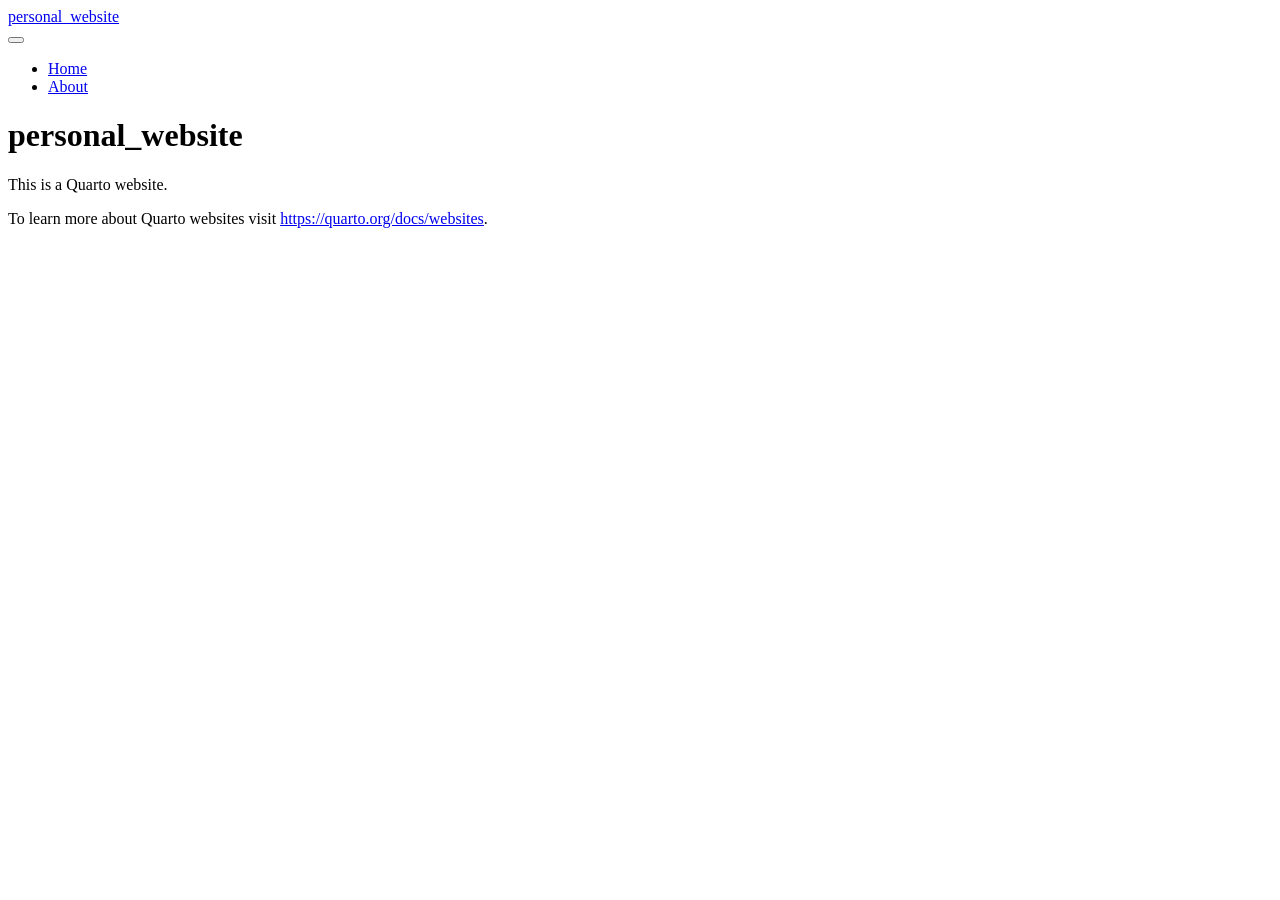
==== docs/index.html @ 61f5888b "add docs and rm _site" ====
<!DOCTYPE html>
<html xmlns="http://www.w3.org/1999/xhtml" lang="en" xml:lang="en"><head>

<meta charset="utf-8">
<meta name="generator" content="quarto-1.8.21">

<meta name="viewport" content="width=device-width, initial-scale=1.0, user-scalable=yes">


<title>personal_website</title>
<style>
code{white-space: pre-wrap;}
span.smallcaps{font-variant: small-caps;}
div.columns{display: flex; gap: min(4vw, 1.5em);}
div.column{flex: auto; overflow-x: auto;}
div.hanging-indent{margin-left: 1.5em; text-indent: -1.5em;}
ul.task-list{list-style: none;}
ul.task-list li input[type="checkbox"] {
  width: 0.8em;
  margin: 0 0.8em 0.2em -1em; /* quarto-specific, see https://github.com/quarto-dev/quarto-cli/issues/4556 */ 
  vertical-align: middle;
}
</style>


<script src="site_libs/quarto-nav/quarto-nav.js"></script>
<script src="site_libs/quarto-nav/headroom.min.js"></script>
<script src="site_libs/clipboard/clipboard.min.js"></script>
<script src="site_libs/quarto-search/autocomplete.umd.js"></script>
<script src="site_libs/quarto-search/fuse.min.js"></script>
<script src="site_libs/quarto-search/quarto-search.js"></script>
<meta name="quarto:offset" content="./">
<script src="site_libs/quarto-html/quarto.js" type="module"></script>
<script src="site_libs/quarto-html/tabsets/tabsets.js" type="module"></script>
<script src="site_libs/quarto-html/axe/axe-check.js" type="module"></script>
<script src="site_libs/quarto-html/popper.min.js"></script>
<script src="site_libs/quarto-html/tippy.umd.min.js"></script>
<script src="site_libs/quarto-html/anchor.min.js"></script>
<link href="site_libs/quarto-html/tippy.css" rel="stylesheet">
<link href="site_libs/quarto-html/quarto-syntax-highlighting-ea1d7ac60288e0f1efdbc993fd8432ae.css" rel="stylesheet" id="quarto-text-highlighting-styles">
<script src="site_libs/bootstrap/bootstrap.min.js"></script>
<link href="site_libs/bootstrap/bootstrap-icons.css" rel="stylesheet">
<link href="site_libs/bootstrap/bootstrap-e31584831b205ffbb2d98406f31c2a5b.min.css" rel="stylesheet" append-hash="true" id="quarto-bootstrap" data-mode="light">
<script id="quarto-search-options" type="application/json">{
  "location": "navbar",
  "copy-button": false,
  "collapse-after": 3,
  "panel-placement": "end",
  "type": "overlay",
  "limit": 50,
  "keyboard-shortcut": [
    "f",
    "/",
    "s"
  ],
  "show-item-context": false,
  "language": {
    "search-no-results-text": "No results",
    "search-matching-documents-text": "matching documents",
    "search-copy-link-title": "Copy link to search",
    "search-hide-matches-text": "Hide additional matches",
    "search-more-match-text": "more match in this document",
    "search-more-matches-text": "more matches in this document",
    "search-clear-button-title": "Clear",
    "search-text-placeholder": "",
    "search-detached-cancel-button-title": "Cancel",
    "search-submit-button-title": "Submit",
    "search-label": "Search"
  }
}</script>


<link rel="stylesheet" href="styles.css">
</head>

<body class="nav-fixed quarto-light">

<div id="quarto-search-results"></div>
  <header id="quarto-header" class="headroom fixed-top">
    <nav class="navbar navbar-expand-lg " data-bs-theme="dark">
      <div class="navbar-container container-fluid">
      <div class="navbar-brand-container mx-auto">
    <a href="./index.html" class="navbar-brand navbar-brand-logo">
    </a>
    <a class="navbar-brand" href="./index.html">
    <span class="navbar-title">personal_website</span>
    </a>
  </div>
            <div id="quarto-search" class="" title="Search"></div>
          <button class="navbar-toggler" type="button" data-bs-toggle="collapse" data-bs-target="#navbarCollapse" aria-controls="navbarCollapse" role="menu" aria-expanded="false" aria-label="Toggle navigation" onclick="if (window.quartoToggleHeadroom) { window.quartoToggleHeadroom(); }">
  <span class="navbar-toggler-icon"></span>
</button>
          <div class="collapse navbar-collapse" id="navbarCollapse">
            <ul class="navbar-nav navbar-nav-scroll me-auto">
  <li class="nav-item">
    <a class="nav-link active" href="./index.html" aria-current="page"> 
<span class="menu-text">Home</span></a>
  </li>  
  <li class="nav-item">
    <a class="nav-link" href="./about.html"> 
<span class="menu-text">About</span></a>
  </li>  
</ul>
          </div> <!-- /navcollapse -->
            <div class="quarto-navbar-tools">
</div>
      </div> <!-- /container-fluid -->
    </nav>
</header>
<!-- content -->
<div id="quarto-content" class="quarto-container page-columns page-rows-contents page-layout-article page-navbar">
<!-- sidebar -->
<!-- margin-sidebar -->
    <div id="quarto-margin-sidebar" class="sidebar margin-sidebar zindex-bottom">
        
    </div>
<!-- main -->
<main class="content" id="quarto-document-content">

<header id="title-block-header" class="quarto-title-block default">
<div class="quarto-title">
<h1 class="title">personal_website</h1>
</div>



<div class="quarto-title-meta">

    
  
    
  </div>
  


</header>


<p>This is a Quarto website.</p>
<p>To learn more about Quarto websites visit <a href="https://quarto.org/docs/websites" class="uri">https://quarto.org/docs/websites</a>.</p>



</main> <!-- /main -->
<script id="quarto-html-after-body" type="application/javascript">
  window.document.addEventListener("DOMContentLoaded", function (event) {
    const icon = "";
    const anchorJS = new window.AnchorJS();
    anchorJS.options = {
      placement: 'right',
      icon: icon
    };
    anchorJS.add('.anchored');
    const isCodeAnnotation = (el) => {
      for (const clz of el.classList) {
        if (clz.startsWith('code-annotation-')) {                     
          return true;
        }
      }
      return false;
    }
    const onCopySuccess = function(e) {
      // button target
      const button = e.trigger;
      // don't keep focus
      button.blur();
      // flash "checked"
      button.classList.add('code-copy-button-checked');
      var currentTitle = button.getAttribute("title");
      button.setAttribute("title", "Copied!");
      let tooltip;
      if (window.bootstrap) {
        button.setAttribute("data-bs-toggle", "tooltip");
        button.setAttribute("data-bs-placement", "left");
        button.setAttribute("data-bs-title", "Copied!");
        tooltip = new bootstrap.Tooltip(button, 
          { trigger: "manual", 
            customClass: "code-copy-button-tooltip",
            offset: [0, -8]});
        tooltip.show();    
      }
      setTimeout(function() {
        if (tooltip) {
          tooltip.hide();
          button.removeAttribute("data-bs-title");
          button.removeAttribute("data-bs-toggle");
          button.removeAttribute("data-bs-placement");
        }
        button.setAttribute("title", currentTitle);
        button.classList.remove('code-copy-button-checked');
      }, 1000);
      // clear code selection
      e.clearSelection();
    }
    const getTextToCopy = function(trigger) {
        const codeEl = trigger.previousElementSibling.cloneNode(true);
        for (const childEl of codeEl.children) {
          if (isCodeAnnotation(childEl)) {
            childEl.remove();
          }
        }
        return codeEl.innerText;
    }
    const clipboard = new window.ClipboardJS('.code-copy-button:not([data-in-quarto-modal])', {
      text: getTextToCopy
    });
    clipboard.on('success', onCopySuccess);
    if (window.document.getElementById('quarto-embedded-source-code-modal')) {
      const clipboardModal = new window.ClipboardJS('.code-copy-button[data-in-quarto-modal]', {
        text: getTextToCopy,
        container: window.document.getElementById('quarto-embedded-source-code-modal')
      });
      clipboardModal.on('success', onCopySuccess);
    }
      var localhostRegex = new RegExp(/^(?:http|https):\/\/localhost\:?[0-9]*\//);
      var mailtoRegex = new RegExp(/^mailto:/);
        var filterRegex = new RegExp('/' + window.location.host + '/');
      var isInternal = (href) => {
          return filterRegex.test(href) || localhostRegex.test(href) || mailtoRegex.test(href);
      }
      // Inspect non-navigation links and adorn them if external
     var links = window.document.querySelectorAll('a[href]:not(.nav-link):not(.navbar-brand):not(.toc-action):not(.sidebar-link):not(.sidebar-item-toggle):not(.pagination-link):not(.no-external):not([aria-hidden]):not(.dropdown-item):not(.quarto-navigation-tool):not(.about-link)');
      for (var i=0; i<links.length; i++) {
        const link = links[i];
        if (!isInternal(link.href)) {
          // undo the damage that might have been done by quarto-nav.js in the case of
          // links that we want to consider external
          if (link.dataset.originalHref !== undefined) {
            link.href = link.dataset.originalHref;
          }
        }
      }
    function tippyHover(el, contentFn, onTriggerFn, onUntriggerFn) {
      const config = {
        allowHTML: true,
        maxWidth: 500,
        delay: 100,
        arrow: false,
        appendTo: function(el) {
            return el.parentElement;
        },
        interactive: true,
        interactiveBorder: 10,
        theme: 'quarto',
        placement: 'bottom-start',
      };
      if (contentFn) {
        config.content = contentFn;
      }
      if (onTriggerFn) {
        config.onTrigger = onTriggerFn;
      }
      if (onUntriggerFn) {
        config.onUntrigger = onUntriggerFn;
      }
      window.tippy(el, config); 
    }
    const noterefs = window.document.querySelectorAll('a[role="doc-noteref"]');
    for (var i=0; i<noterefs.length; i++) {
      const ref = noterefs[i];
      tippyHover(ref, function() {
        // use id or data attribute instead here
        let href = ref.getAttribute('data-footnote-href') || ref.getAttribute('href');
        try { href = new URL(href).hash; } catch {}
        const id = href.replace(/^#\/?/, "");
        const note = window.document.getElementById(id);
        if (note) {
          return note.innerHTML;
        } else {
          return "";
        }
      });
    }
    const xrefs = window.document.querySelectorAll('a.quarto-xref');
    const processXRef = (id, note) => {
      // Strip column container classes
      const stripColumnClz = (el) => {
        el.classList.remove("page-full", "page-columns");
        if (el.children) {
          for (const child of el.children) {
            stripColumnClz(child);
          }
        }
      }
      stripColumnClz(note)
      if (id === null || id.startsWith('sec-')) {
        // Special case sections, only their first couple elements
        const container = document.createElement("div");
        if (note.children && note.children.length > 2) {
          container.appendChild(note.children[0].cloneNode(true));
          for (let i = 1; i < note.children.length; i++) {
            const child = note.children[i];
            if (child.tagName === "P" && child.innerText === "") {
              continue;
            } else {
              container.appendChild(child.cloneNode(true));
              break;
            }
          }
          if (window.Quarto?.typesetMath) {
            window.Quarto.typesetMath(container);
          }
          return container.innerHTML
        } else {
          if (window.Quarto?.typesetMath) {
            window.Quarto.typesetMath(note);
          }
          return note.innerHTML;
        }
      } else {
        // Remove any anchor links if they are present
        const anchorLink = note.querySelector('a.anchorjs-link');
        if (anchorLink) {
          anchorLink.remove();
        }
        if (window.Quarto?.typesetMath) {
          window.Quarto.typesetMath(note);
        }
        if (note.classList.contains("callout")) {
          return note.outerHTML;
        } else {
          return note.innerHTML;
        }
      }
    }
    for (var i=0; i<xrefs.length; i++) {
      const xref = xrefs[i];
      tippyHover(xref, undefined, function(instance) {
        instance.disable();
        let url = xref.getAttribute('href');
        let hash = undefined; 
        if (url.startsWith('#')) {
          hash = url;
        } else {
          try { hash = new URL(url).hash; } catch {}
        }
        if (hash) {
          const id = hash.replace(/^#\/?/, "");
          const note = window.document.getElementById(id);
          if (note !== null) {
            try {
              const html = processXRef(id, note.cloneNode(true));
              instance.setContent(html);
            } finally {
              instance.enable();
              instance.show();
            }
          } else {
            // See if we can fetch this
            fetch(url.split('#')[0])
            .then(res => res.text())
            .then(html => {
              const parser = new DOMParser();
              const htmlDoc = parser.parseFromString(html, "text/html");
              const note = htmlDoc.getElementById(id);
              if (note !== null) {
                const html = processXRef(id, note);
                instance.setContent(html);
              } 
            }).finally(() => {
              instance.enable();
              instance.show();
            });
          }
        } else {
          // See if we can fetch a full url (with no hash to target)
          // This is a special case and we should probably do some content thinning / targeting
          fetch(url)
          .then(res => res.text())
          .then(html => {
            const parser = new DOMParser();
            const htmlDoc = parser.parseFromString(html, "text/html");
            const note = htmlDoc.querySelector('main.content');
            if (note !== null) {
              // This should only happen for chapter cross references
              // (since there is no id in the URL)
              // remove the first header
              if (note.children.length > 0 && note.children[0].tagName === "HEADER") {
                note.children[0].remove();
              }
              const html = processXRef(null, note);
              instance.setContent(html);
            } 
          }).finally(() => {
            instance.enable();
            instance.show();
          });
        }
      }, function(instance) {
      });
    }
        let selectedAnnoteEl;
        const selectorForAnnotation = ( cell, annotation) => {
          let cellAttr = 'data-code-cell="' + cell + '"';
          let lineAttr = 'data-code-annotation="' +  annotation + '"';
          const selector = 'span[' + cellAttr + '][' + lineAttr + ']';
          return selector;
        }
        const selectCodeLines = (annoteEl) => {
          const doc = window.document;
          const targetCell = annoteEl.getAttribute("data-target-cell");
          const targetAnnotation = annoteEl.getAttribute("data-target-annotation");
          const annoteSpan = window.document.querySelector(selectorForAnnotation(targetCell, targetAnnotation));
          const lines = annoteSpan.getAttribute("data-code-lines").split(",");
          const lineIds = lines.map((line) => {
            return targetCell + "-" + line;
          })
          let top = null;
          let height = null;
          let parent = null;
          if (lineIds.length > 0) {
              //compute the position of the single el (top and bottom and make a div)
              const el = window.document.getElementById(lineIds[0]);
              top = el.offsetTop;
              height = el.offsetHeight;
              parent = el.parentElement.parentElement;
            if (lineIds.length > 1) {
              const lastEl = window.document.getElementById(lineIds[lineIds.length - 1]);
              const bottom = lastEl.offsetTop + lastEl.offsetHeight;
              height = bottom - top;
            }
            if (top !== null && height !== null && parent !== null) {
              // cook up a div (if necessary) and position it 
              let div = window.document.getElementById("code-annotation-line-highlight");
              if (div === null) {
                div = window.document.createElement("div");
                div.setAttribute("id", "code-annotation-line-highlight");
                div.style.position = 'absolute';
                parent.appendChild(div);
              }
              div.style.top = top - 2 + "px";
              div.style.height = height + 4 + "px";
              div.style.left = 0;
              let gutterDiv = window.document.getElementById("code-annotation-line-highlight-gutter");
              if (gutterDiv === null) {
                gutterDiv = window.document.createElement("div");
                gutterDiv.setAttribute("id", "code-annotation-line-highlight-gutter");
                gutterDiv.style.position = 'absolute';
                const codeCell = window.document.getElementById(targetCell);
                const gutter = codeCell.querySelector('.code-annotation-gutter');
                gutter.appendChild(gutterDiv);
              }
              gutterDiv.style.top = top - 2 + "px";
              gutterDiv.style.height = height + 4 + "px";
            }
            selectedAnnoteEl = annoteEl;
          }
        };
        const unselectCodeLines = () => {
          const elementsIds = ["code-annotation-line-highlight", "code-annotation-line-highlight-gutter"];
          elementsIds.forEach((elId) => {
            const div = window.document.getElementById(elId);
            if (div) {
              div.remove();
            }
          });
          selectedAnnoteEl = undefined;
        };
          // Handle positioning of the toggle
      window.addEventListener(
        "resize",
        throttle(() => {
          elRect = undefined;
          if (selectedAnnoteEl) {
            selectCodeLines(selectedAnnoteEl);
          }
        }, 10)
      );
      function throttle(fn, ms) {
      let throttle = false;
      let timer;
        return (...args) => {
          if(!throttle) { // first call gets through
              fn.apply(this, args);
              throttle = true;
          } else { // all the others get throttled
              if(timer) clearTimeout(timer); // cancel #2
              timer = setTimeout(() => {
                fn.apply(this, args);
                timer = throttle = false;
              }, ms);
          }
        };
      }
        // Attach click handler to the DT
        const annoteDls = window.document.querySelectorAll('dt[data-target-cell]');
        for (const annoteDlNode of annoteDls) {
          annoteDlNode.addEventListener('click', (event) => {
            const clickedEl = event.target;
            if (clickedEl !== selectedAnnoteEl) {
              unselectCodeLines();
              const activeEl = window.document.querySelector('dt[data-target-cell].code-annotation-active');
              if (activeEl) {
                activeEl.classList.remove('code-annotation-active');
              }
              selectCodeLines(clickedEl);
              clickedEl.classList.add('code-annotation-active');
            } else {
              // Unselect the line
              unselectCodeLines();
              clickedEl.classList.remove('code-annotation-active');
            }
          });
        }
    const findCites = (el) => {
      const parentEl = el.parentElement;
      if (parentEl) {
        const cites = parentEl.dataset.cites;
        if (cites) {
          return {
            el,
            cites: cites.split(' ')
          };
        } else {
          return findCites(el.parentElement)
        }
      } else {
        return undefined;
      }
    };
    var bibliorefs = window.document.querySelectorAll('a[role="doc-biblioref"]');
    for (var i=0; i<bibliorefs.length; i++) {
      const ref = bibliorefs[i];
      const citeInfo = findCites(ref);
      if (citeInfo) {
        tippyHover(citeInfo.el, function() {
          var popup = window.document.createElement('div');
          citeInfo.cites.forEach(function(cite) {
            var citeDiv = window.document.createElement('div');
            citeDiv.classList.add('hanging-indent');
            citeDiv.classList.add('csl-entry');
            var biblioDiv = window.document.getElementById('ref-' + cite);
            if (biblioDiv) {
              citeDiv.innerHTML = biblioDiv.innerHTML;
            }
            popup.appendChild(citeDiv);
          });
          return popup.innerHTML;
        });
      }
    }
  });
  </script>
</div> <!-- /content -->




</body></html>
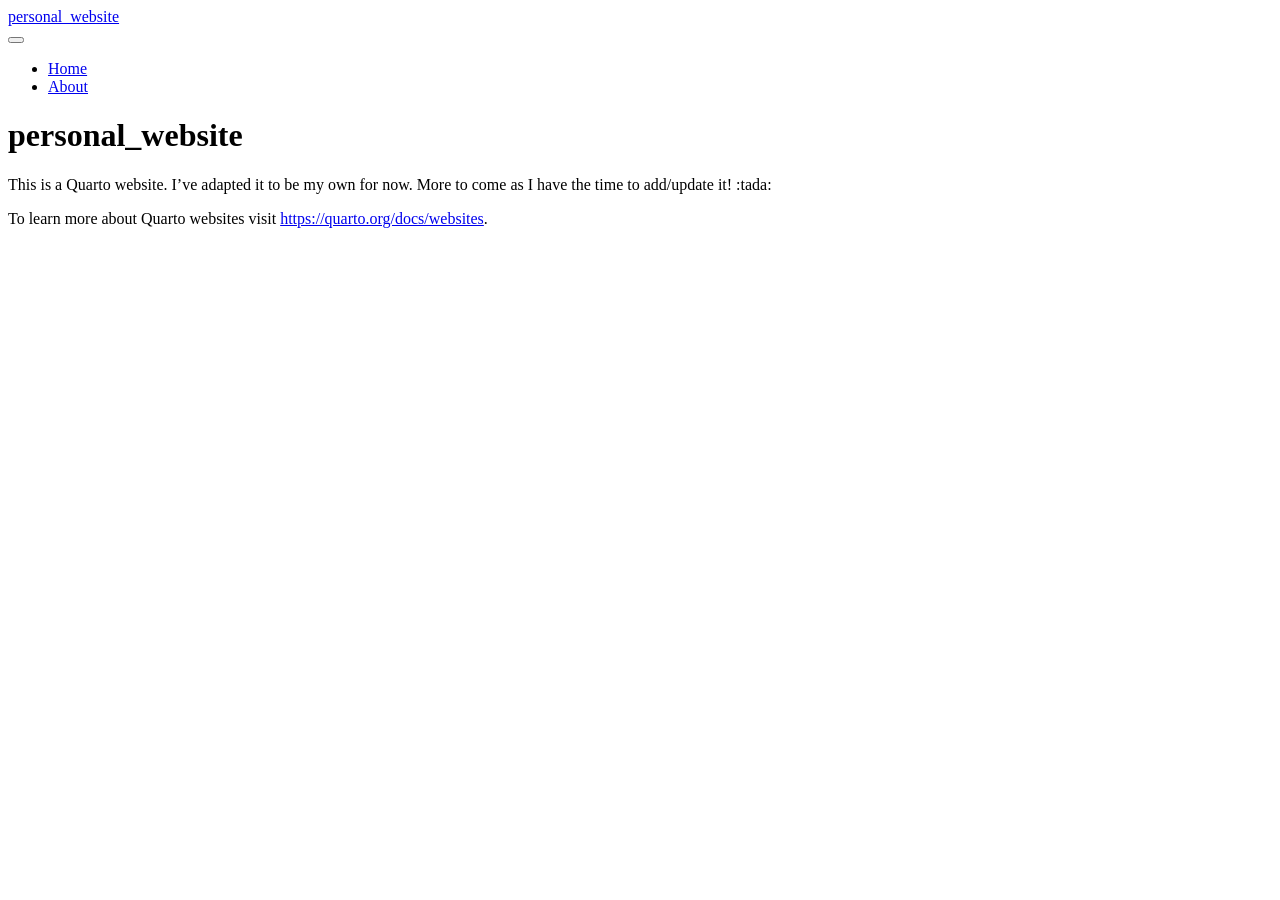
==== commit b907d559: "re-render index file to display personal message" ====
--- a/docs/index.html
+++ b/docs/index.html
@@ -136,7 +136,7 @@
 </header>
 
 
-<p>This is a Quarto website.</p>
+<p>This is a Quarto website. I’ve adapted it to be my own for now. More to come as I have the time to add/update it! :tada:</p>
 <p>To learn more about Quarto websites visit <a href="https://quarto.org/docs/websites" class="uri">https://quarto.org/docs/websites</a>.</p>
 
 
